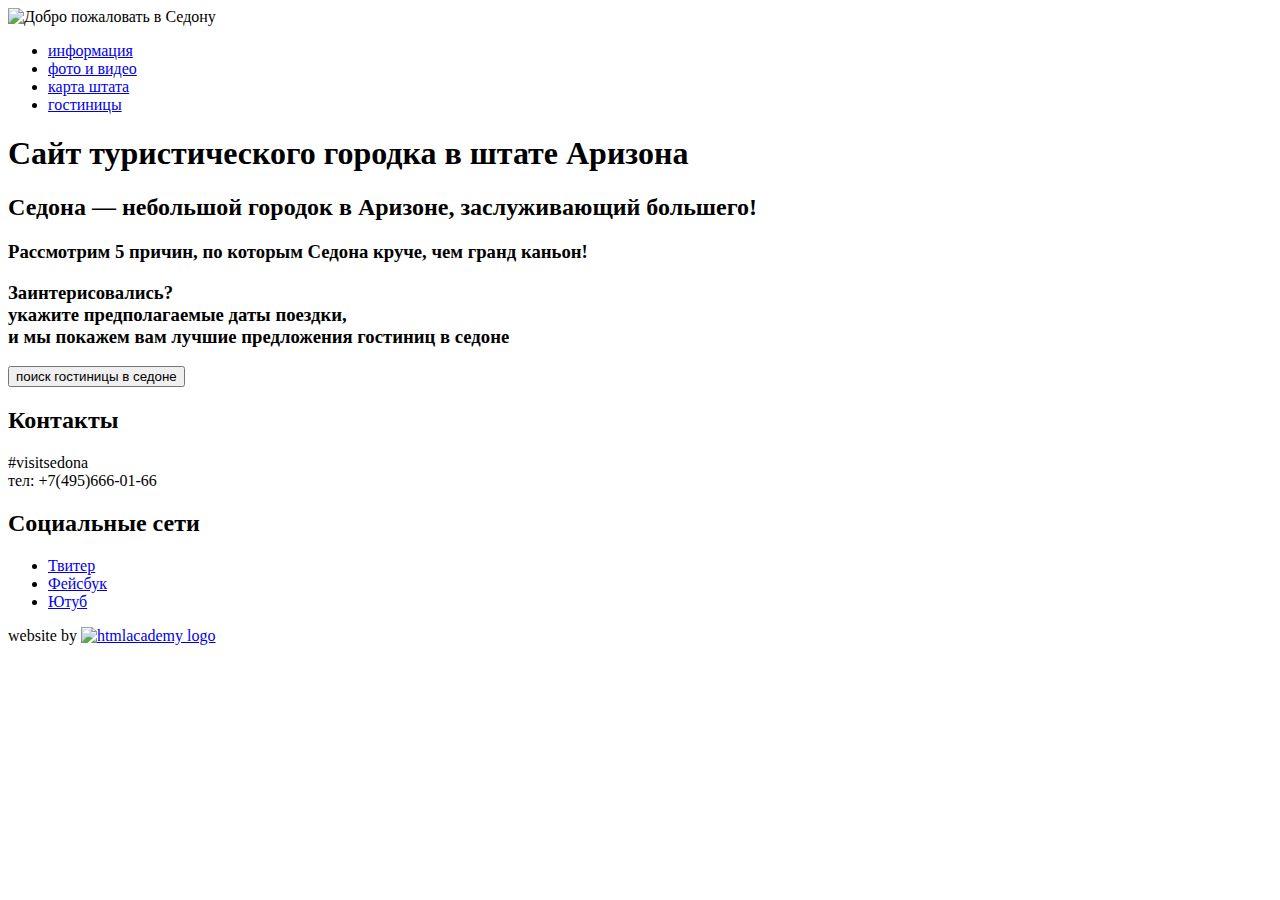
==== index.html @ 2559e7ce "Правки" ====
<!DOCTYPE html>
<html lang="ru">
<head>
	<meta charset="utf-8">
	<title>HTML Academy: Седона</title>
</head>
<body>

	<header>

		<nav>
			<a>
				<img src="img/welcome.png" width="457" height="351" alt="Добро пожаловать в Седону">
			</a>
			<ul>
				<li><a href="blank.html">информация</a></li>
				<li><a href="blank.html">фото и видео</a></li>
				<li><a href="blank.html">карта штата</a></li>
				<li><a href="hotels.html">гостиницы</a></li>
			</ul>

		</nav>

	</header>

	<main>

		<h1>Сайт туристического городка в штате Аризона</h1>

		<div class="tagline"><h2>Седона — небольшой городок в Аризоне, заслуживающий большего!</h2></div>

		<section class="reasons">
			<h3>Рассмотрим 5 причин, по которым Седона круче, чем гранд каньон!</h3>

		</section>

		<section class="hotelsearch">
			<h3>Заинтерисовались?<br>
				укажите предполагаемые даты поездки,<br>
			и мы покажем вам лучшие предложения гостиниц в седоне</h3>
			<button type="button">поиск гостиницы в седоне</button>
		</section>

	</main>	

	<footer>

		<section>
			<h2>Контакты</h2>
			<p>
				#visitsedona<br>
				тел: +7(495)666-01-66
			</p>
		</section>

		<section>
			<h2>Социальные сети</h2>
			<ul>
				<li>
					<a href="#">Твитер</a>
				</li>
				<li>
					<a href="#">Фейсбук</a>
				</li>
				<li>
					<a href="#">Ютуб</a>
				</li>
			</ul>
		</section>

		<p>
			website by
			<a href="https://htmlacademy.ru"><img src="#" alt="htmlacademy logo"></a>
		</p>
	</footer>

</body>
</html>
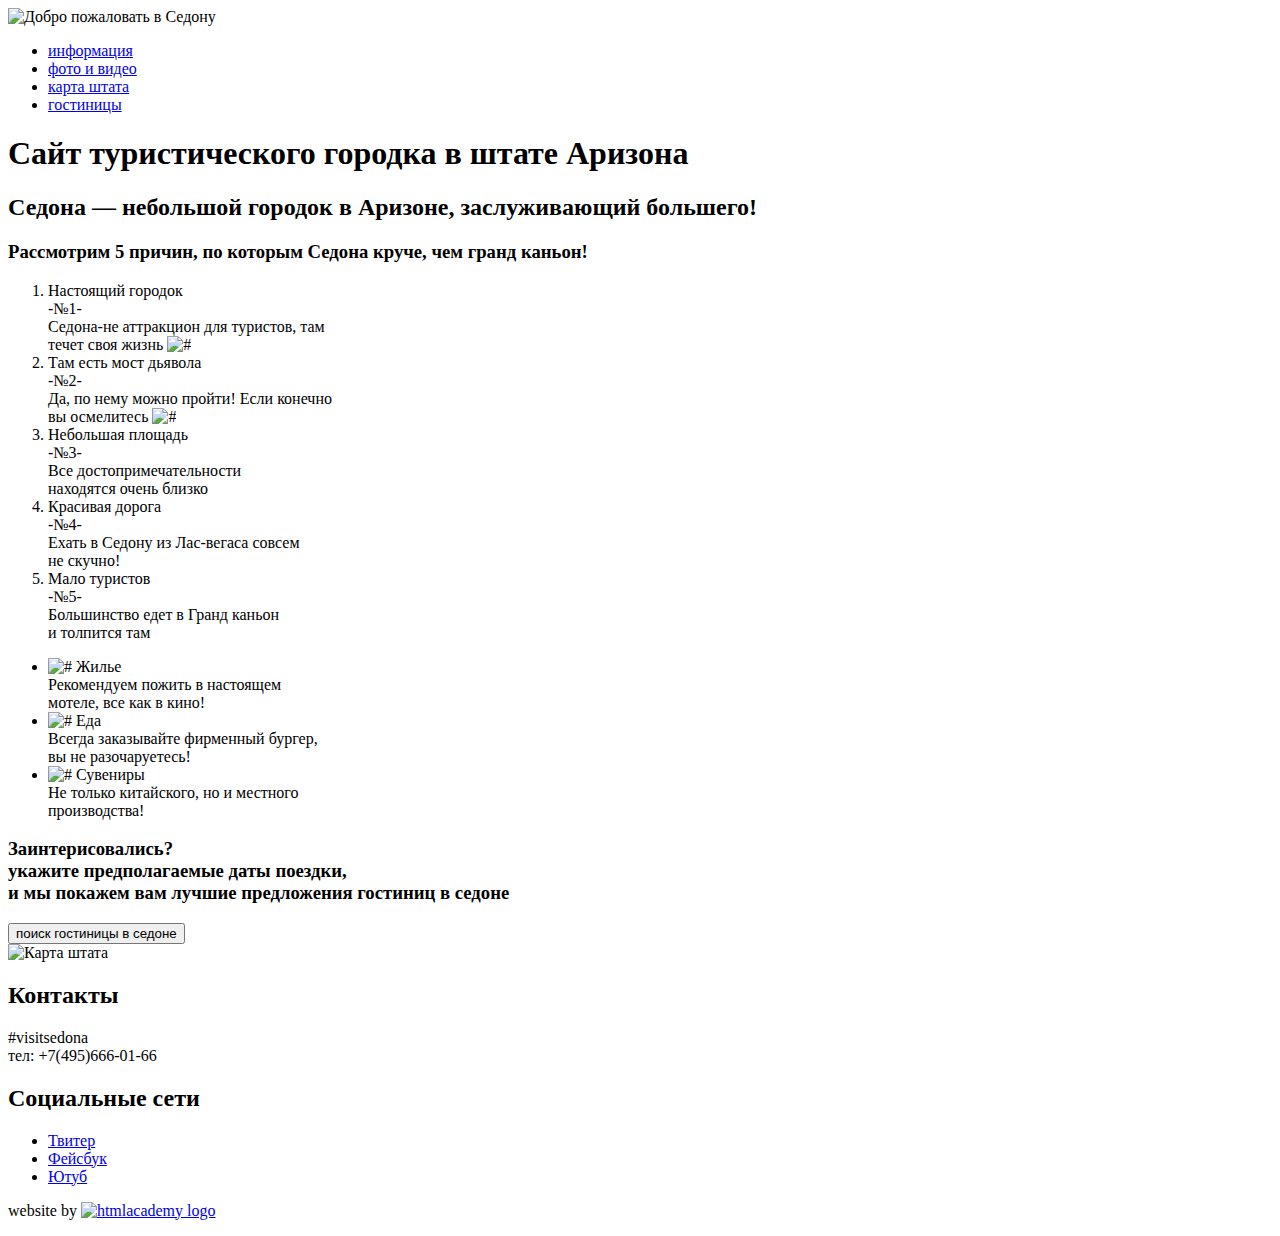
==== commit bf806d98: "Дополняем разметку" ====
--- a/index.html
+++ b/index.html
@@ -32,6 +32,68 @@
 		<section class="reasons">
 			<h3>Рассмотрим 5 причин, по которым Седона круче, чем гранд каньон!</h3>
 
+			<ol>
+				<li>
+					Настоящий городок<br>
+					-№1-<br>
+					Седона-не аттракцион для туристов, там<br>
+					течет своя жизнь
+					<img src="#" alt="#">
+				</li>
+
+				<li>
+					Там есть мост дьявола<br>
+					-№2-<br>
+					Да, по нему можно пройти! Если конечно<br>
+					вы осмелитесь
+					<img src="#" alt="#">
+				</li>
+
+				<li>
+					Небольшая площадь<br>
+					-№3-<br>
+					Все достопримечательности<br>
+					находятся очень близко
+				</li>
+
+				<li>
+					Красивая дорога<br>
+					-№4-<br>
+					Ехать в Седону из Лас-вегаса совсем<br>
+					не скучно!
+				</li>
+
+				<li>
+					Мало туристов<br>
+					-№5-<br>
+					Большинство едет в Гранд каньон<br>
+					и толпится там
+				</li>
+			</ol>
+
+			<ul>
+				<li>
+					<img src="#" alt="#">
+					Жилье<br>
+					Рекомендуем пожить в настоящем<br>
+					мотеле, все как в кино!
+				</li>
+
+				<li>
+					<img src="#" alt="#">
+					Еда<br>
+					Всегда заказывайте фирменный бургер,<br>
+					вы не разочаруетесь!
+				</li>
+
+				<li>
+					<img src="#" alt="#">
+					Сувениры<br>
+					Не только китайского, но и местного<br>
+					производства!
+				</li>
+			</ul>
+
 		</section>
 
 		<section class="hotelsearch">
@@ -40,6 +102,10 @@
 			и мы покажем вам лучшие предложения гостиниц в седоне</h3>
 			<button type="button">поиск гостиницы в седоне</button>
 		</section>
+
+		<div>
+			<img src="#" alt="Карта штата">
+		</div>
 
 	</main>	
 
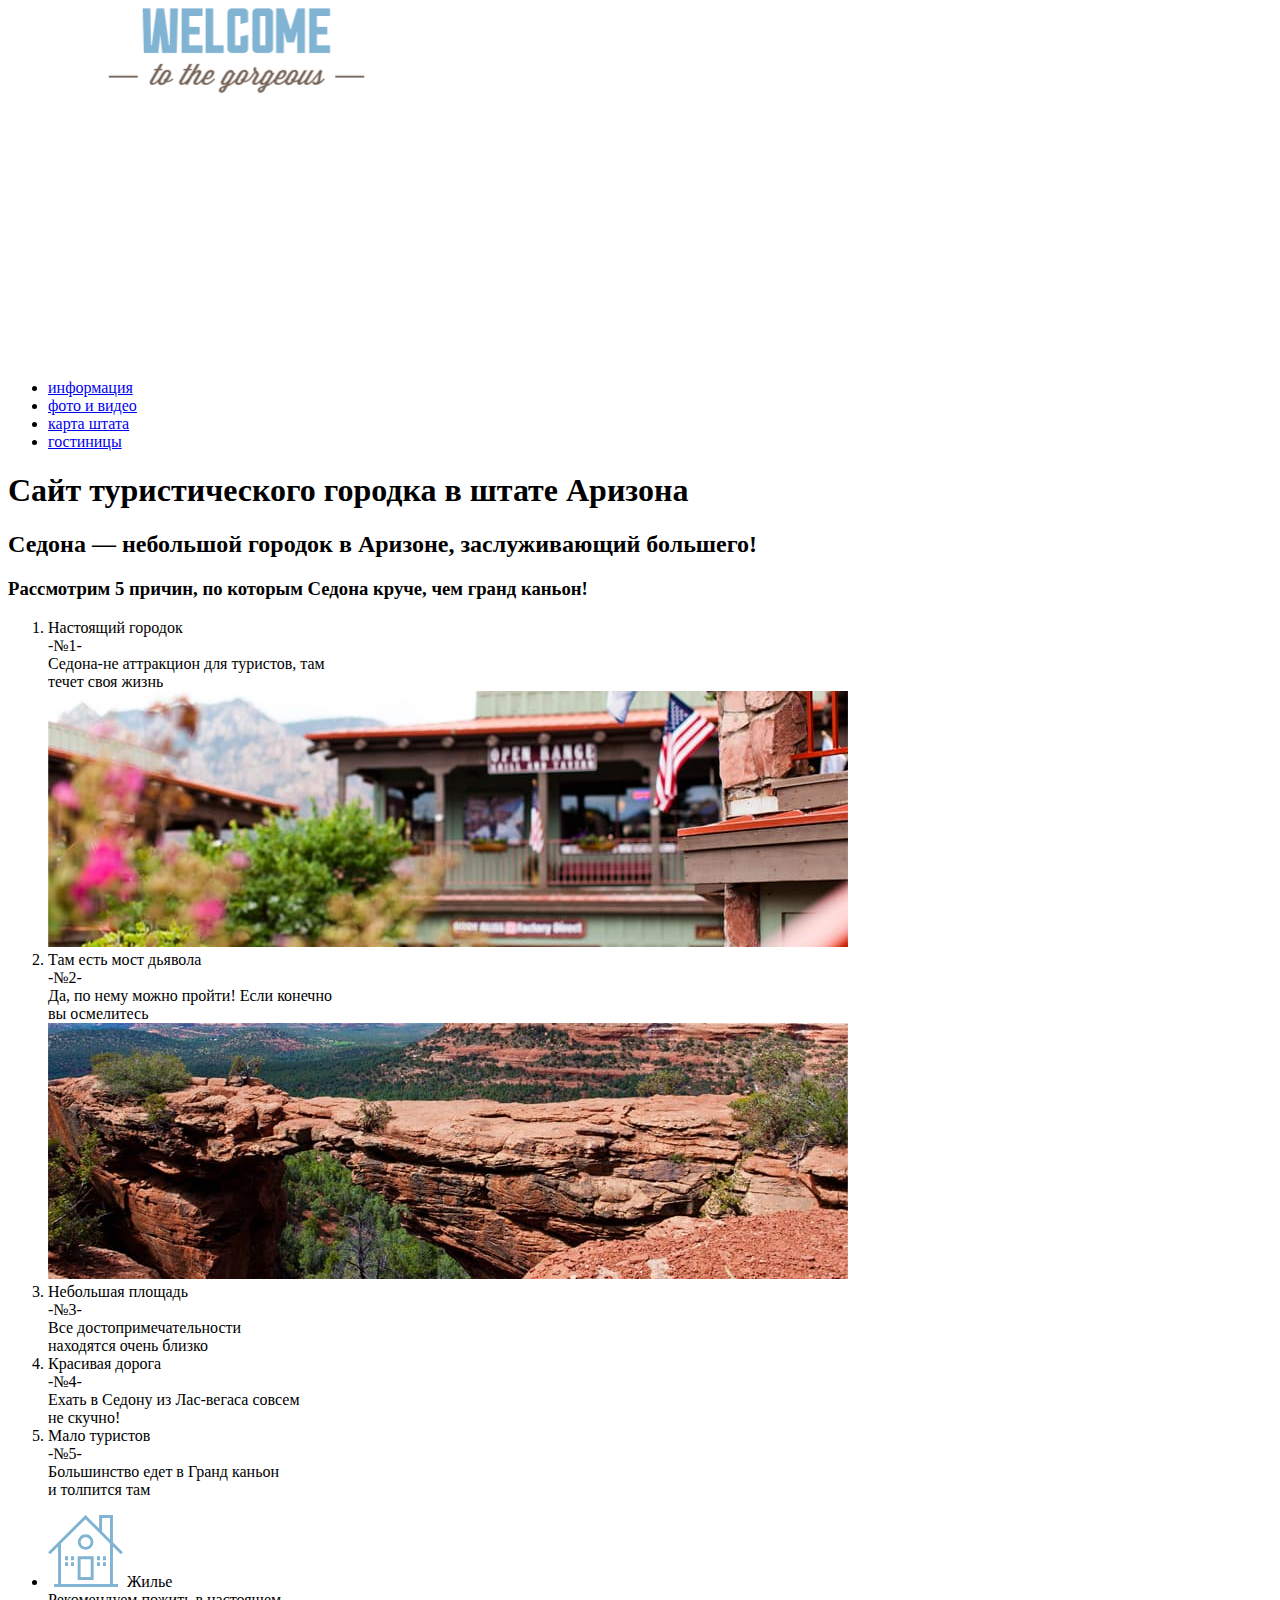
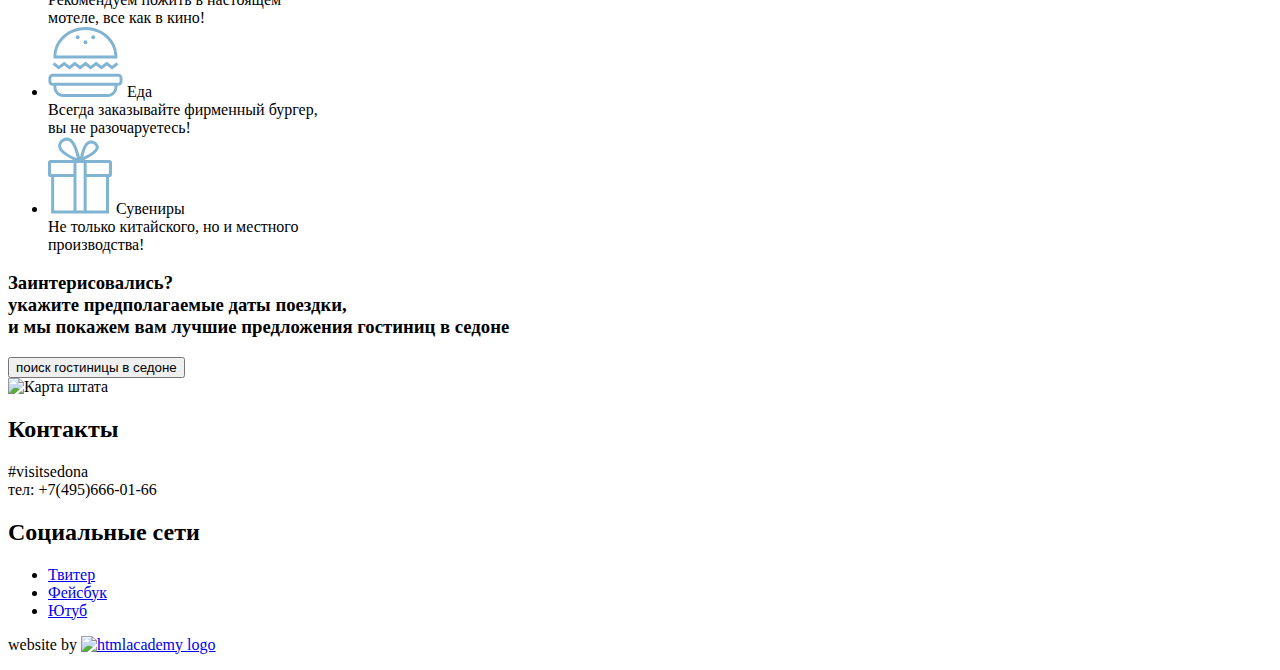
==== commit 8968dfd4: "Продолжаем подготовку графики" ====
--- a/index.html
+++ b/index.html
@@ -37,16 +37,16 @@
 					Настоящий городок<br>
 					-№1-<br>
 					Седона-не аттракцион для туристов, там<br>
-					течет своя жизнь
-					<img src="#" alt="#">
+					течет своя жизнь<br>
+					<img src="img/adv1.jpg" width="800" height="256"  alt="Фото Седоны">
 				</li>
 
 				<li>
 					Там есть мост дьявола<br>
 					-№2-<br>
 					Да, по нему можно пройти! Если конечно<br>
-					вы осмелитесь
-					<img src="#" alt="#">
+					вы осмелитесь<br>
+					<img src="img/adv2.jpg" width="800" height="256" alt="Фото Мост Дьявола">
 				</li>
 
 				<li>
@@ -73,21 +73,21 @@
 
 			<ul>
 				<li>
-					<img src="#" alt="#">
+					<img src="img/icon-1.svg" width="75" height="72" alt="">
 					Жилье<br>
 					Рекомендуем пожить в настоящем<br>
 					мотеле, все как в кино!
 				</li>
 
 				<li>
-					<img src="#" alt="#">
+					<img src="img/icon-3.svg" width="75" height="70" alt="">
 					Еда<br>
 					Всегда заказывайте фирменный бургер,<br>
 					вы не разочаруетесь!
 				</li>
 
 				<li>
-					<img src="#" alt="#">
+					<img src="img/icon-2.svg" width="64" height="77" alt="">
 					Сувениры<br>
 					Не только китайского, но и местного<br>
 					производства!
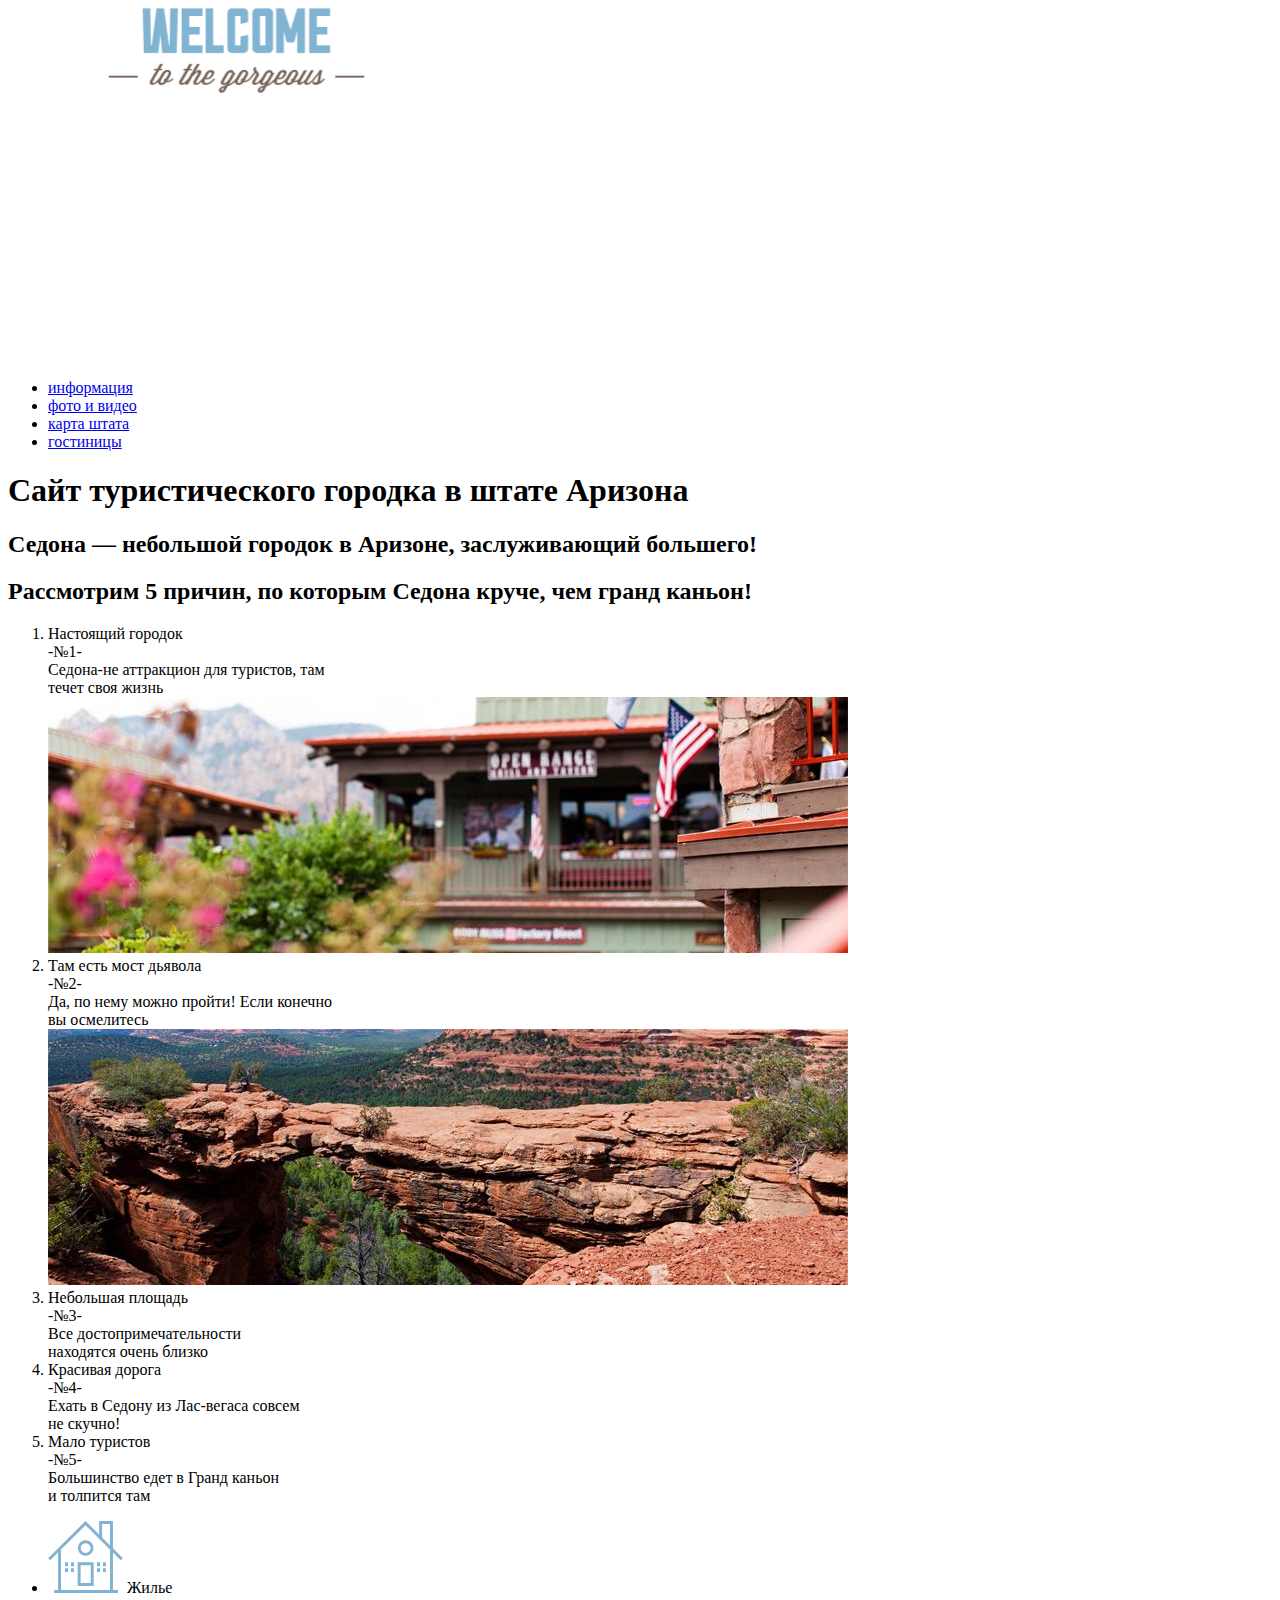
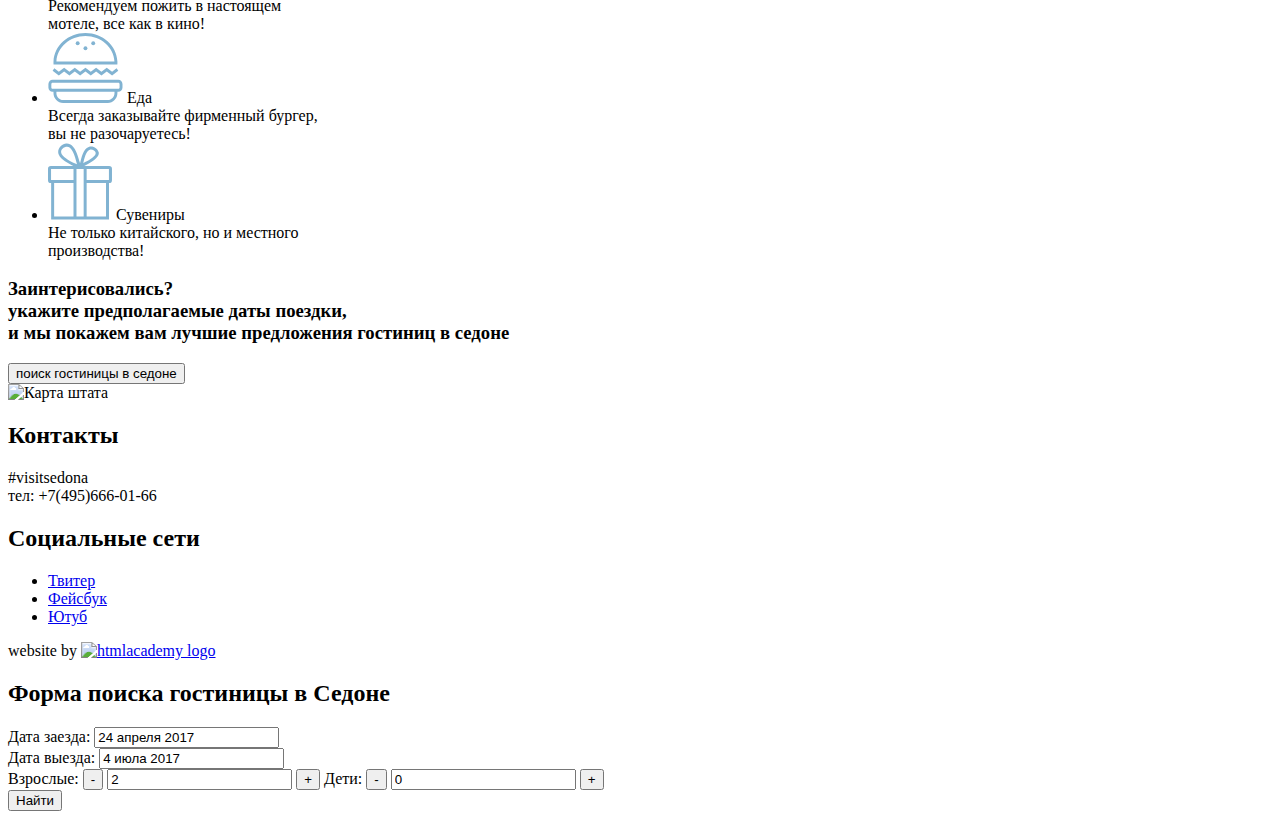
==== commit 6b435718: "Продолжаем разметку" ====
--- a/index.html
+++ b/index.html
@@ -25,12 +25,12 @@
 
 	<main>
 
-		<h1>Сайт туристического городка в штате Аризона</h1>
+		<h1 class="visually-hidden">Сайт туристического городка в штате Аризона</h1>
 
 		<div class="tagline"><h2>Седона — небольшой городок в Аризоне, заслуживающий большего!</h2></div>
 
 		<section class="reasons">
-			<h3>Рассмотрим 5 причин, по которым Седона круче, чем гранд каньон!</h3>
+			<h2>Рассмотрим 5 причин, по которым Седона круче, чем гранд каньон!</h2>
 
 			<ol>
 				<li>
@@ -38,7 +38,7 @@
 					-№1-<br>
 					Седона-не аттракцион для туристов, там<br>
 					течет своя жизнь<br>
-					<img src="img/adv1.jpg" width="800" height="256"  alt="Фото Седоны">
+					<img src="img/adv-1.jpg" width="800" height="256"  alt="Седона">
 				</li>
 
 				<li>
@@ -46,7 +46,7 @@
 					-№2-<br>
 					Да, по нему можно пройти! Если конечно<br>
 					вы осмелитесь<br>
-					<img src="img/adv2.jpg" width="800" height="256" alt="Фото Мост Дьявола">
+					<img src="img/adv-2.jpg" width="800" height="256" alt="Мост Дьявола">
 				</li>
 
 				<li>
@@ -112,7 +112,7 @@
 	<footer>
 
 		<section>
-			<h2>Контакты</h2>
+			<h2 class="visually-hidden">Контакты</h2>
 			<p>
 				#visitsedona<br>
 				тел: +7(495)666-01-66
@@ -120,7 +120,7 @@
 		</section>
 
 		<section>
-			<h2>Социальные сети</h2>
+			<h2 class="visually-hidden">Социальные сети</h2>
 			<ul>
 				<li>
 					<a href="#">Твитер</a>
@@ -140,5 +140,30 @@
 		</p>
 	</footer>
 
+	<section>
+		<h2 class="visually-hidden">Форма поиска гостиницы в Седоне</h2>
+		<form action="https://echo.htmlacademy.ru" method="post">
+
+			<label for="arrivaldate">Дата заезда:</label>
+			<input type="text" name="arrivaldate" id="arrivaldate" value="24 апреля 2017"><br>
+
+			<label for="deputeday">Дата выезда:</label>
+			<input type="text" name="deputeday" id="deputeday" value="4 июла 2017"><br>
+
+			<label for="adults">Взрослые:</label>
+			<button type="button" id="minus">-</button>
+			<input type="text" name="adults" id="adults" value="2">
+			<button type="button" id="plus">+</button>
+
+			<label for="kids">Дети:</label>
+			<button type="button" id="minus">-</button>
+			<input type="text" name="kids" id="kids" value="0">
+			<button type="button" id="plus">+</button><br>
+
+			<button type="submit">Найти</button>
+
+		</form>	
+	</section>
+
 </body>
 </html>
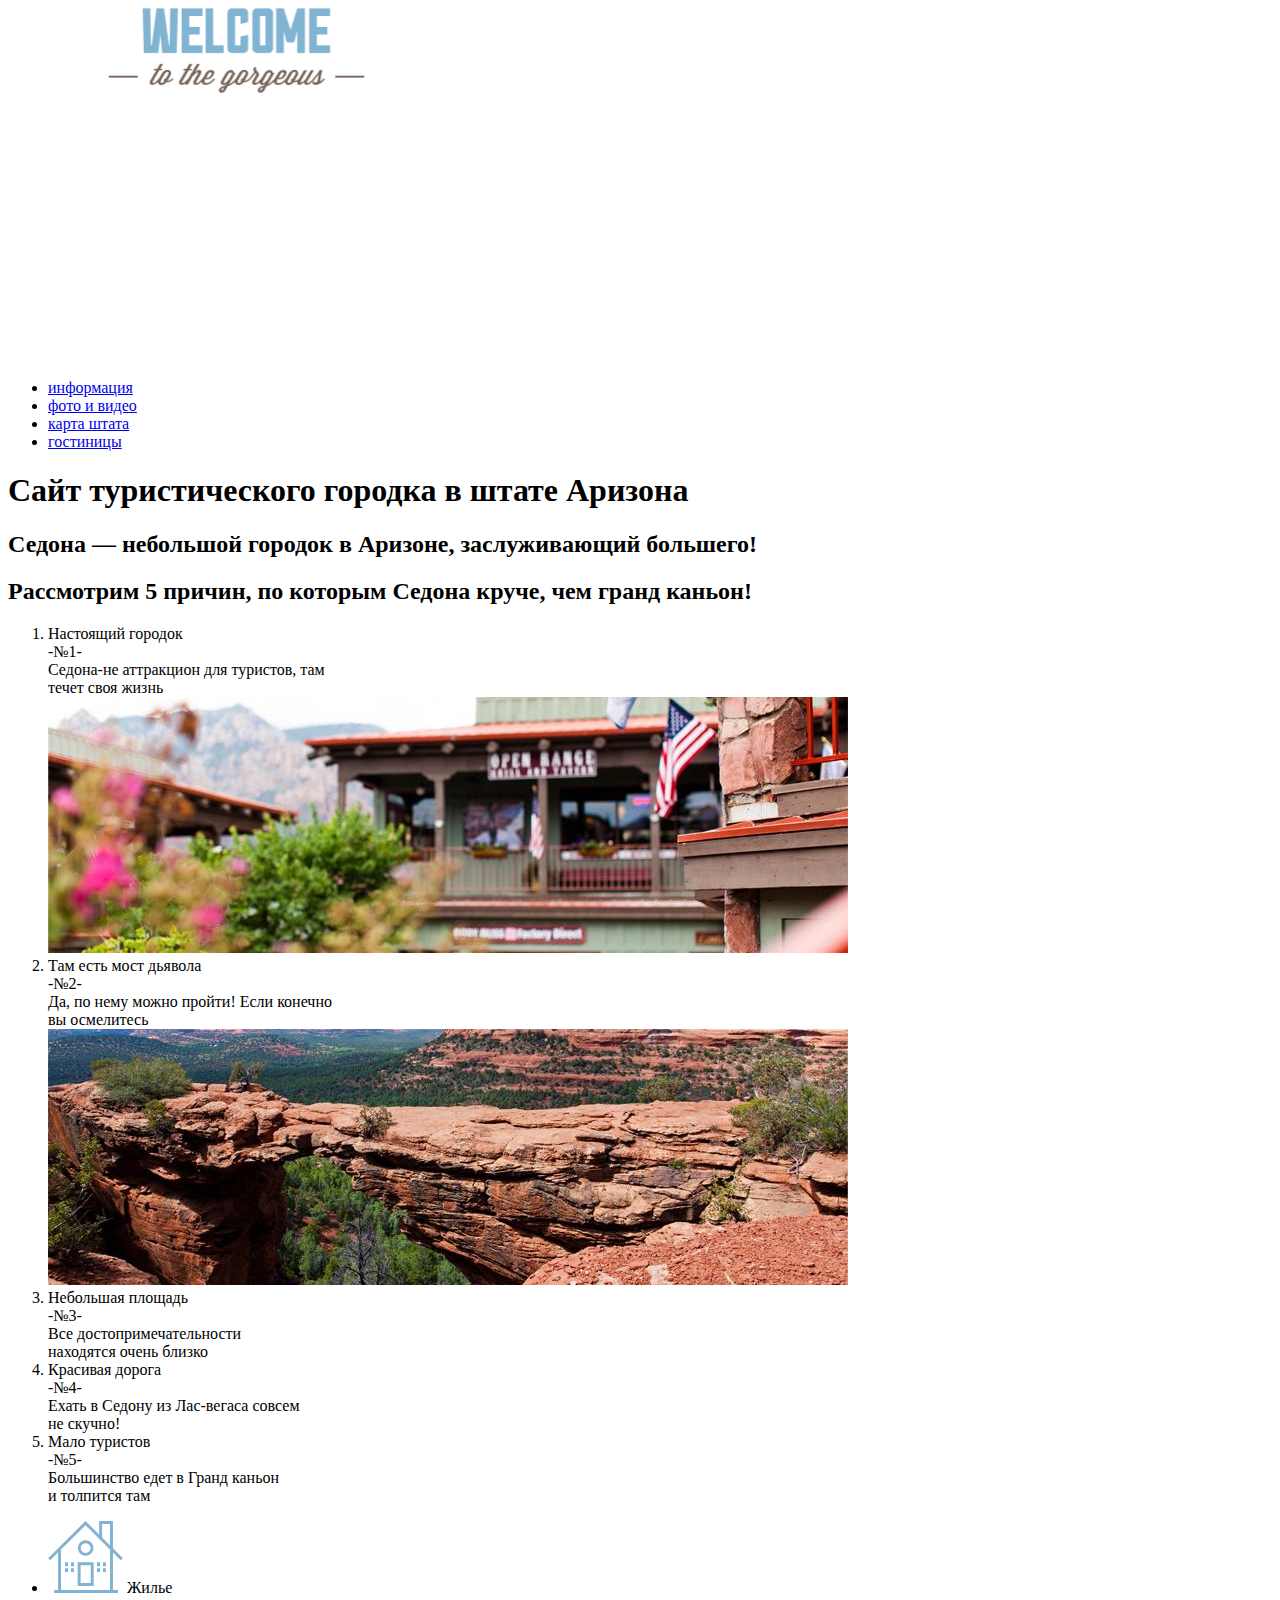
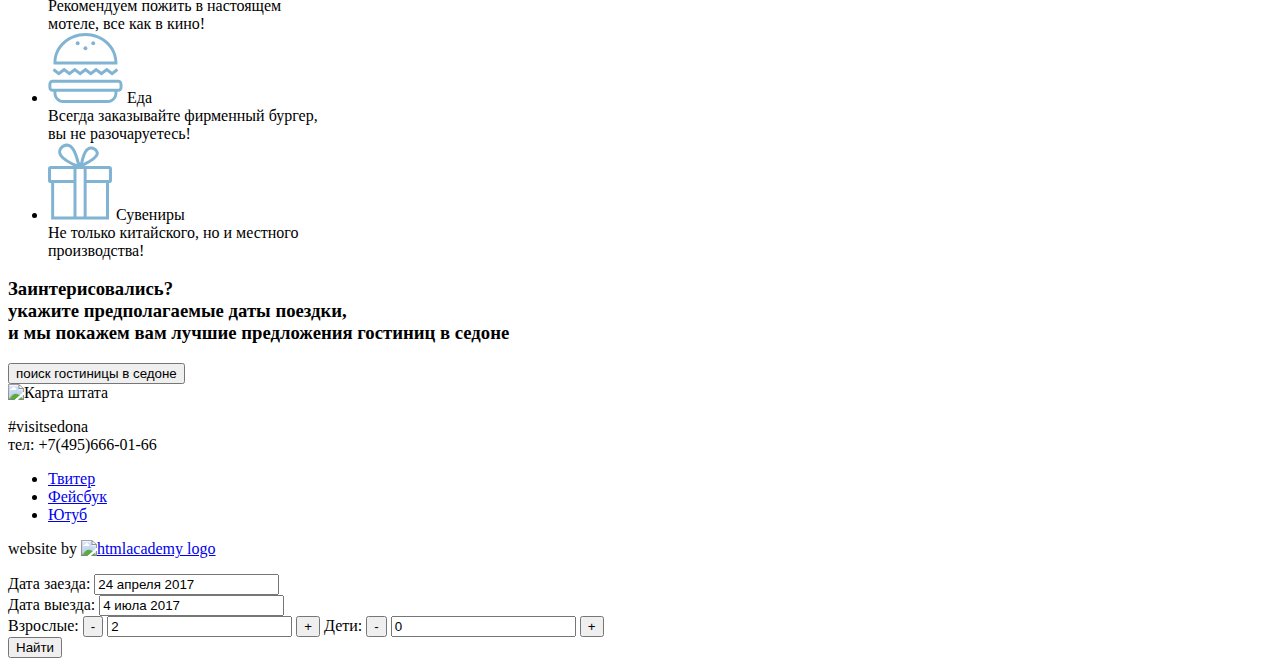
==== commit fe97d2dd: "Правки" ====
--- a/index.html
+++ b/index.html
@@ -111,16 +111,14 @@
 
 	<footer>
 
-		<section>
-			<h2 class="visually-hidden">Контакты</h2>
+		<section aria-label="Контакты">
 			<p>
 				#visitsedona<br>
 				тел: +7(495)666-01-66
 			</p>
 		</section>
 
-		<section>
-			<h2 class="visually-hidden">Социальные сети</h2>
+		<section aria-label="Социальные сети">
 			<ul>
 				<li>
 					<a href="#">Твитер</a>
@@ -140,27 +138,32 @@
 		</p>
 	</footer>
 
-	<section>
-		<h2 class="visually-hidden">Форма поиска гостиницы в Седоне</h2>
+	<section class="searchform" aria-label="Форма поиска гостиницы в Седоне">
 		<form action="https://echo.htmlacademy.ru" method="post">
 
-			<label for="arrivaldate">Дата заезда:</label>
-			<input type="text" name="arrivaldate" id="arrivaldate" value="24 апреля 2017"><br>
+			<div class="searchform-block-1">
+				<label for="arrivaldate">Дата заезда:</label>
+				<input type="text" name="arrivaldate" id="arrivaldate" value="24 апреля 2017"><br>
 
-			<label for="deputeday">Дата выезда:</label>
-			<input type="text" name="deputeday" id="deputeday" value="4 июла 2017"><br>
+				<label for="deputeday">Дата выезда:</label>
+				<input type="text" name="deputeday" id="deputeday" value="4 июла 2017"><br>
+			</div>
 
-			<label for="adults">Взрослые:</label>
-			<button type="button" id="minus">-</button>
-			<input type="text" name="adults" id="adults" value="2">
-			<button type="button" id="plus">+</button>
+			<div class="searchform-block-2">
+				<label for="adults">Взрослые:</label>
+				<button type="button" id="minus">-</button>
+				<input type="text" name="adults" id="adults" value="2">
+				<button type="button" id="plus">+</button>
 
-			<label for="kids">Дети:</label>
-			<button type="button" id="minus">-</button>
-			<input type="text" name="kids" id="kids" value="0">
-			<button type="button" id="plus">+</button><br>
+				<label for="kids">Дети:</label>
+				<button type="button" id="minus">-</button>
+				<input type="text" name="kids" id="kids" value="0">
+				<button type="button" id="plus">+</button><br>
+			</div>
 
-			<button type="submit">Найти</button>
+			<div class="searchform-block-3">
+				<button type="submit">Найти</button>
+			</div>
 
 		</form>	
 	</section>
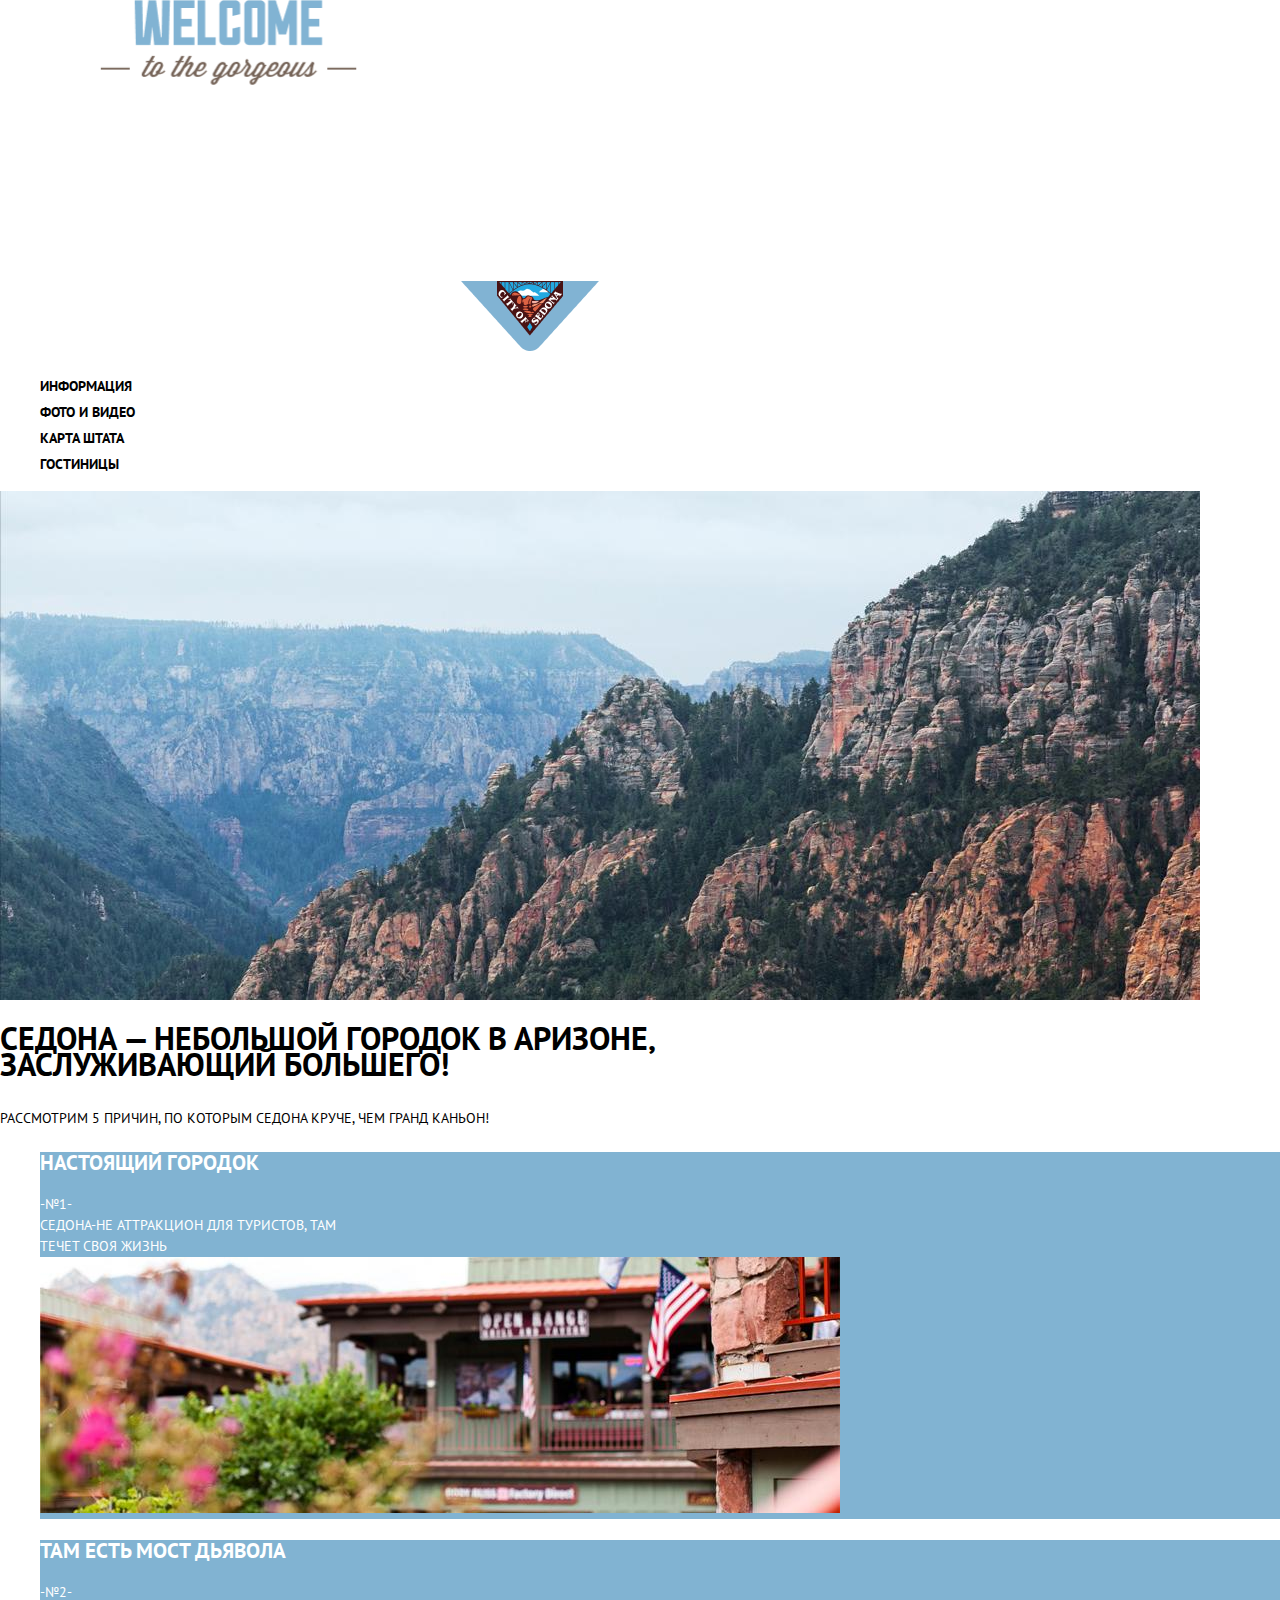
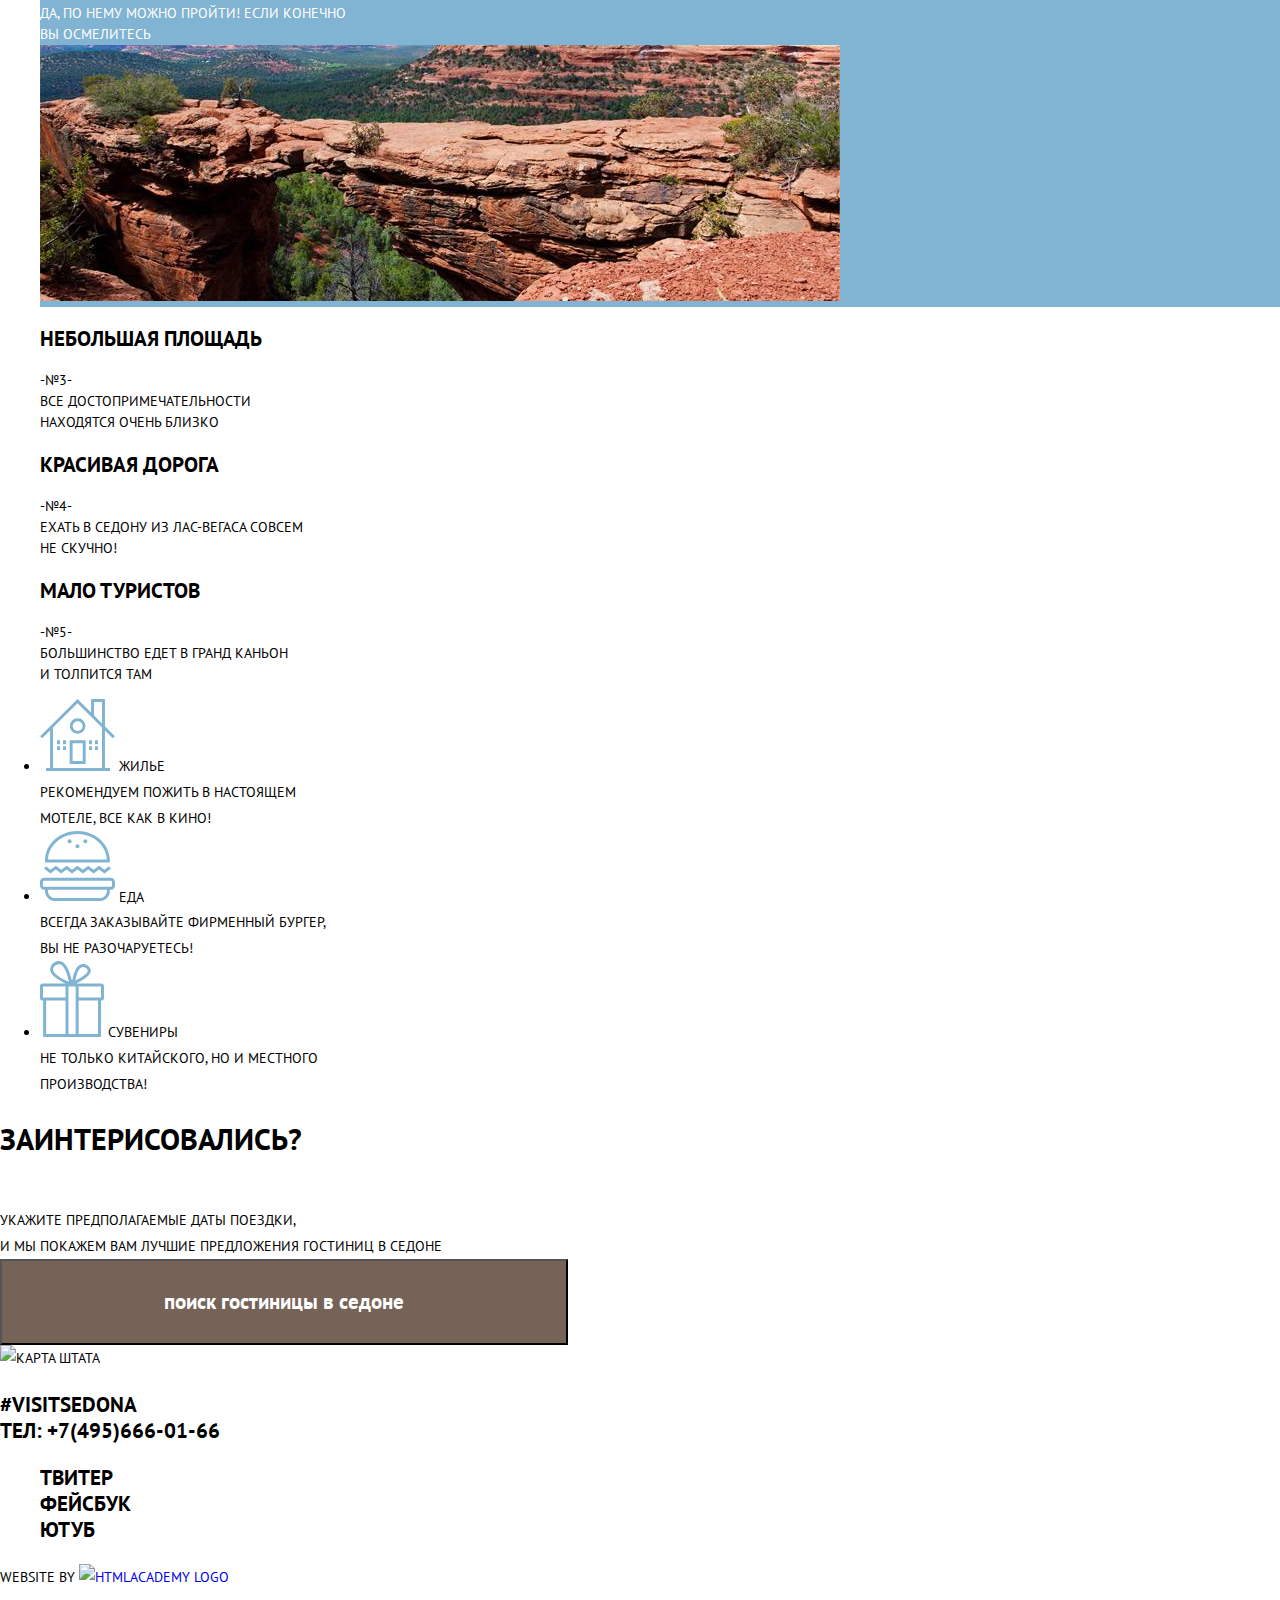
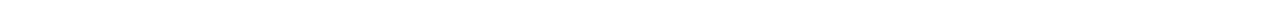
==== commit ee14c489: "Начинаем базовую стилизацию" ====
--- a/index.html
+++ b/index.html
@@ -3,16 +3,24 @@
 <head>
 	<meta charset="utf-8">
 	<title>HTML Academy: Седона</title>
+	<link href="https://fonts.googleapis.com/css2?family=PT+Sans:wght@400;700&display=swap" rel="stylesheet">
+	<link href="css/normalize.css" rel="stylesheet">
+    <link href="css/style.css" rel="stylesheet">
 </head>
 <body>
 
-	<header>
+	<header class="main-header">
 
-		<nav>
-			<a>
+		<nav class="main-navigation">
+			<a class="sedona-main-logo">
 				<img src="img/welcome.png" width="457" height="351" alt="Добро пожаловать в Седону">
 			</a>
-			<ul>
+
+			 <a href="#" class="main-header-logo">
+                 <img src="img/logo.png" width="138" height="70" alt="Логотип Седона">
+            </a>
+
+			<ul class="site-navigation">
 				<li><a href="blank.html">информация</a></li>
 				<li><a href="blank.html">фото и видео</a></li>
 				<li><a href="blank.html">карта штата</a></li>
@@ -27,51 +35,62 @@
 
 		<h1 class="visually-hidden">Сайт туристического городка в штате Аризона</h1>
 
-		<div class="tagline"><h2>Седона — небольшой городок в Аризоне, заслуживающий большего!</h2></div>
+		<div class="background-main">
+
+		<div class="background-mask">
+			
+		</div>	
+			
+		</div>
+
+		<div class="tagline">
+			<h2>Седона — небольшой городок в Аризоне,<br>
+			 заслуживающий большего!</h2>
+		</div>
 
 		<section class="reasons">
-			<h2>Рассмотрим 5 причин, по которым Седона круче, чем гранд каньон!</h2>
+			<h2 class="reasons-tagline">Рассмотрим 5 причин, по которым Седона круче, чем гранд каньон!</h2>
 
-			<ol>
-				<li>
-					Настоящий городок<br>
+			<ol class="reasons-list">
+				<li class="reason-1">
+					<p class="reason-heading">Настоящий городок</p>
 					-№1-<br>
 					Седона-не аттракцион для туристов, там<br>
 					течет своя жизнь<br>
 					<img src="img/adv-1.jpg" width="800" height="256"  alt="Седона">
 				</li>
 
-				<li>
-					Там есть мост дьявола<br>
+				<li class="reason-2">
+					<p class="reason-heading">Там есть мост дьявола</p>
 					-№2-<br>
 					Да, по нему можно пройти! Если конечно<br>
 					вы осмелитесь<br>
 					<img src="img/adv-2.jpg" width="800" height="256" alt="Мост Дьявола">
 				</li>
 
-				<li>
-					Небольшая площадь<br>
+				<li class="reason-3">
+					<p class="reason-heading">Небольшая площадь</p>
 					-№3-<br>
 					Все достопримечательности<br>
 					находятся очень близко
 				</li>
 
-				<li>
-					Красивая дорога<br>
+				<li class="reason-4">
+					<p class="reason-heading">Красивая дорога</p>
 					-№4-<br>
 					Ехать в Седону из Лас-вегаса совсем<br>
 					не скучно!
 				</li>
 
-				<li>
-					Мало туристов<br>
+				<li class="reason-5">
+					<p class="reason-heading">Мало туристов</p>
 					-№5-<br>
 					Большинство едет в Гранд каньон<br>
 					и толпится там
 				</li>
 			</ol>
 
-			<ul>
+			<ul class="advice-list">
 				<li>
 					<img src="img/icon-1.svg" width="75" height="72" alt="">
 					Жилье<br>
@@ -97,10 +116,10 @@
 		</section>
 
 		<section class="hotelsearch">
-			<h3>Заинтерисовались?<br>
+			<h3 class="hotelsearch-tagline">Заинтерисовались?</h3><br>
 				укажите предполагаемые даты поездки,<br>
-			и мы покажем вам лучшие предложения гостиниц в седоне</h3>
-			<button type="button">поиск гостиницы в седоне</button>
+			    и мы покажем вам лучшие предложения гостиниц в седоне<br>
+			<button class="hotelsearch-button" type="button">поиск гостиницы в седоне</button>
 		</section>
 
 		<div>
@@ -111,15 +130,15 @@
 
 	<footer>
 
-		<section aria-label="Контакты">
+		<section class="footer-contacts" aria-label="Контакты">
 			<p>
 				#visitsedona<br>
-				тел: +7(495)666-01-66
+				<a href="tel:+74956660166">тел: +7(495)666-01-66</a>
 			</p>
 		</section>
 
-		<section aria-label="Социальные сети">
-			<ul>
+		<section class="footer-social" aria-label="Социальные сети">
+			<ul class="footer-social-list">
 				<li>
 					<a href="#">Твитер</a>
 				</li>
@@ -132,7 +151,7 @@
 			</ul>
 		</section>
 
-		<p>
+		<p class="site-by">
 			website by
 			<a href="https://htmlacademy.ru"><img src="#" alt="htmlacademy logo"></a>
 		</p>
--- a/css/style.css
+++ b/css/style.css
@@ -0,0 +1,255 @@
+/* Variables */
+
+:root {
+ --basic-white: #ffffff;
+ --basic-black: #000000;
+ --light-blue: #81B3D2;
+ --basic-blue: #669EC0;
+ --dark-blue: #5496BD;
+ --light-brown: #766357;
+ --basic-brown: #604E43;
+ --dark-brown: #503E33;
+ --dark-grey: #666666;
+
+}
+
+/* Global */
+
+body {
+  min-width: 1200px;
+  margin: 0;
+  padding: 0;
+  font-family: 'PT Sans', 'Arial', sans-serif;
+  font-size: 14px;
+  line-height: 26px;
+  font-weight: 400;
+  color: var(--basic-black);
+  text-transform: uppercase;
+  background-color: var(--basic-white);
+
+}
+
+a {
+	text-decoration: none;
+}
+
+img {
+	max-width: 100%;
+	height: auto;
+
+}	
+
+.visually-hidden {
+  position: absolute;
+  width: 1px;
+  height: 1px;
+  margin: -1px;
+  padding: 0;
+  overflow: hidden;
+  border: 0;
+  clip: rect(0 0 0 0)
+}
+
+/* Main Navigation */
+
+
+.main-navigation {
+	font-size: 14px;
+	line-height: 26px;
+	font-weight: 700;
+	color: var(--basic-black);
+}
+
+.site-navigation {
+	list-style: none;
+}
+
+/* User navigation */
+
+.site-navigation a {
+	color: var(--basic-black);
+}
+
+.site-navigation a:hover,
+.site-navigation a:focus {
+	color: var(--light-blue)
+}
+
+.site-navigation a:active {
+	color: var(--basic-black)
+	mix-blend-mode: normal;
+	opacity: 0.3;
+}
+
+.current-page a {
+	color: var(--light-brown);
+}
+
+/* Main */
+
+.background-main {
+	height: 509px;
+	width: 1200px;
+	background-color: var(--basic-black);
+	background-image: url("../img/background-photo.jpg");
+}
+
+.background-mask {
+	height: 508px;
+	width: 1200px;
+}
+
+.tagline {
+	font-size: 21px;
+	line-height: 26px;
+	font-weight: 700;
+}
+
+/* Reasons List */
+
+.reasons-tagline {
+	font-size: 14px;
+	line-height: 26px;
+	font-weight: 400;
+}
+
+.reasons-list {
+	font-size: 14px;
+	line-height: 21px;
+	list-style: none;
+}
+
+.reason-heading {
+	font-size: 21px;
+	line-height: 21px;
+	font-weight: 700;
+}
+
+.reason-1, .reason-2 {
+	background-color: var(--light-blue);
+	color: var(--basic-white);
+} 
+
+/* Hotel search */
+
+.hotelsearch-tagline {
+	font-size: 30px;
+	line-height: 24px;
+	font-weight: 700;
+}
+
+.hotelsearch-button {
+	width: 568px;
+	height: 86px;
+	font-size: 21px;
+	line-height: 26px;
+	font-weight: 700;
+	color: var(--basic-white);
+	background-color: var(--light-brown);
+}
+
+ .hotelsearch-button:hover,
+ .hotelsearch-button:focus {
+    background-color: var(--basic-brown);
+}
+
+.hotelsearch-button:active {
+    background-color: var(--dark-brown);
+ } 
+
+ /* Footer */
+
+ .footer-contacts {
+ 	font-size: 21px;
+	line-height: 26px;
+	font-weight: 700;
+ }
+
+ .footer-contacts a {
+ 	color: var(--basic-black)
+ }
+
+ .footer-social {
+ 	font-size: 21px;
+	line-height: 26px;
+	font-weight: 700;
+ }
+
+ .footer-social a {
+ 	color: var(--basic-black);
+ }
+
+ .footer-social-list {
+ 	list-style: none;
+ }
+
+ .site-by {
+ 	font-size: 14px;
+	line-height: 26px;
+	font-weight: 400;
+ }
+
+ /* Inner page */
+
+ /* Search results */
+
+ .search-results {
+ 	font-size: 14px;
+	line-height: 21px;
+	font-weight: 400;
+ }
+
+ .search-results h3 {
+ 	color: var(--basic-black);
+ 	font-size: 21px;
+	line-height: 26px;
+	font-weight: 700;
+ }
+
+ .search-results ul {
+ 	list-style: none;
+ }
+
+ .rating {
+ 	color: var(--dark-grey);
+ }
+
+ .more-info,
+ .reserve {
+ 	color: var(--basic-white);
+ 	font-size: 14px;
+	line-height: 21px;
+	font-weight: 700;
+ }
+
+ .more-info {
+ 	background-color: var(--light-blue);
+ }
+
+ .more-info:hover, 
+ .more-info:focus {
+ 	background-color: var(--basic-blue);
+ }
+
+.more-info:active {
+	background-color: var(--dark-blue);
+}
+
+.reserve {
+	background-color: var(--light-brown);
+}
+
+.reserve:hover,
+.reserve:focus {
+	background-color: var(--basic-brown);
+}
+
+.reserve:active {
+	background-color: var(--dark-brown);
+}
+
+ /* Pop-up */
+
+ .searchform {
+ 	display: none;
+ }